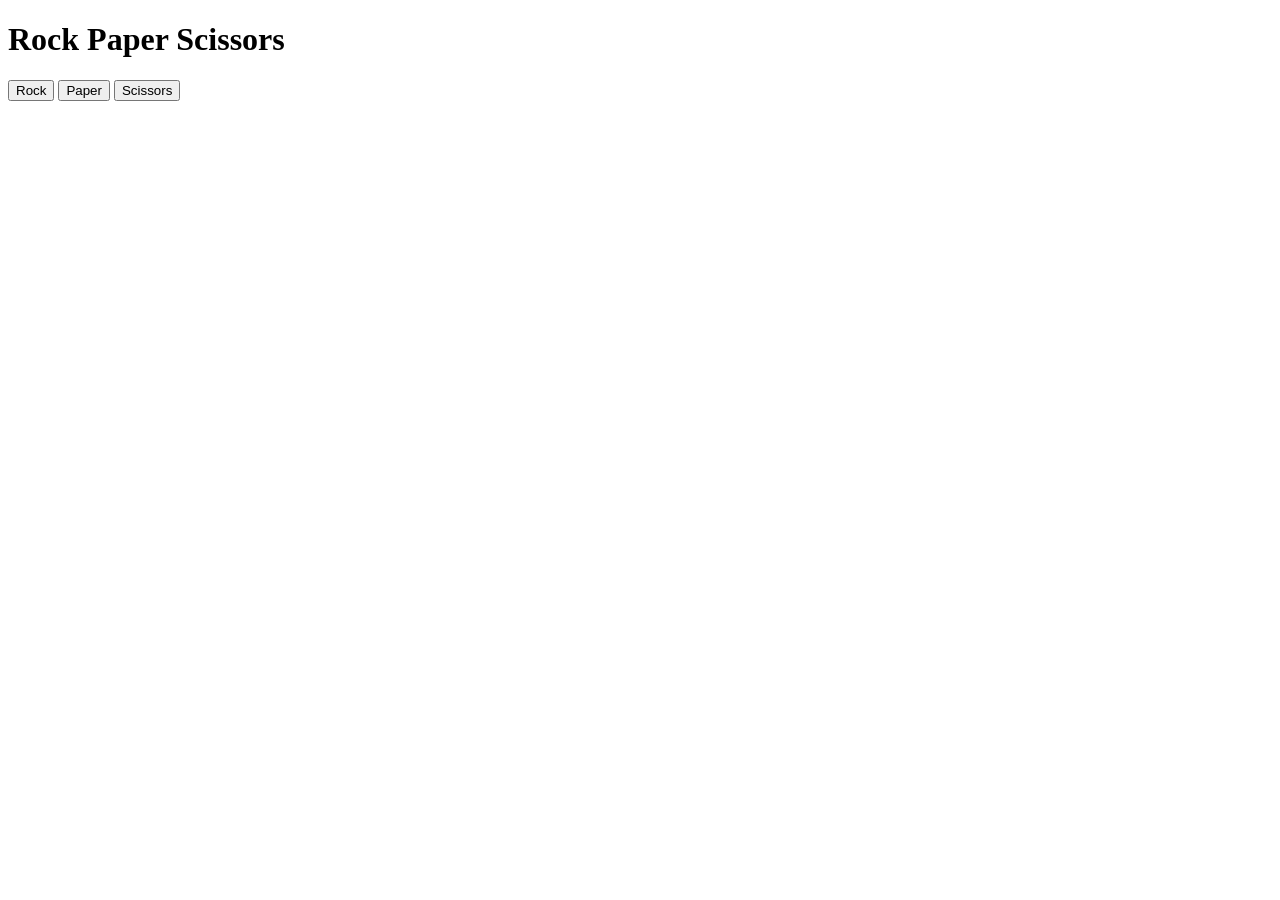
==== index.html @ 9c4676f6 "Rename rock_paper_scissor.html to index.html" ====
<!DOCTYPE html>
<head>
  <title>Rock Paper Scissors</title>

  <body>
    <h1>Rock Paper Scissors</h1>

    <button onclick="YourChoice = 1, play(), console.log('Your score: ', YourScore, 'Computer Score: ', ComputerScore)">Rock</button>

    <button onclick="YourChoice = 2, play(),console.log('Your score: ', YourScore, 'Computer Score: ', ComputerScore)">Paper</button>

    <button onclick="YourChoice = 3, play(), console.log('Your score: ', YourScore, 'Computer Score: ', ComputerScore)">Scissors</button>

  </body>

  <script src = 'rock_paper_scissor.js'></script>

</head>
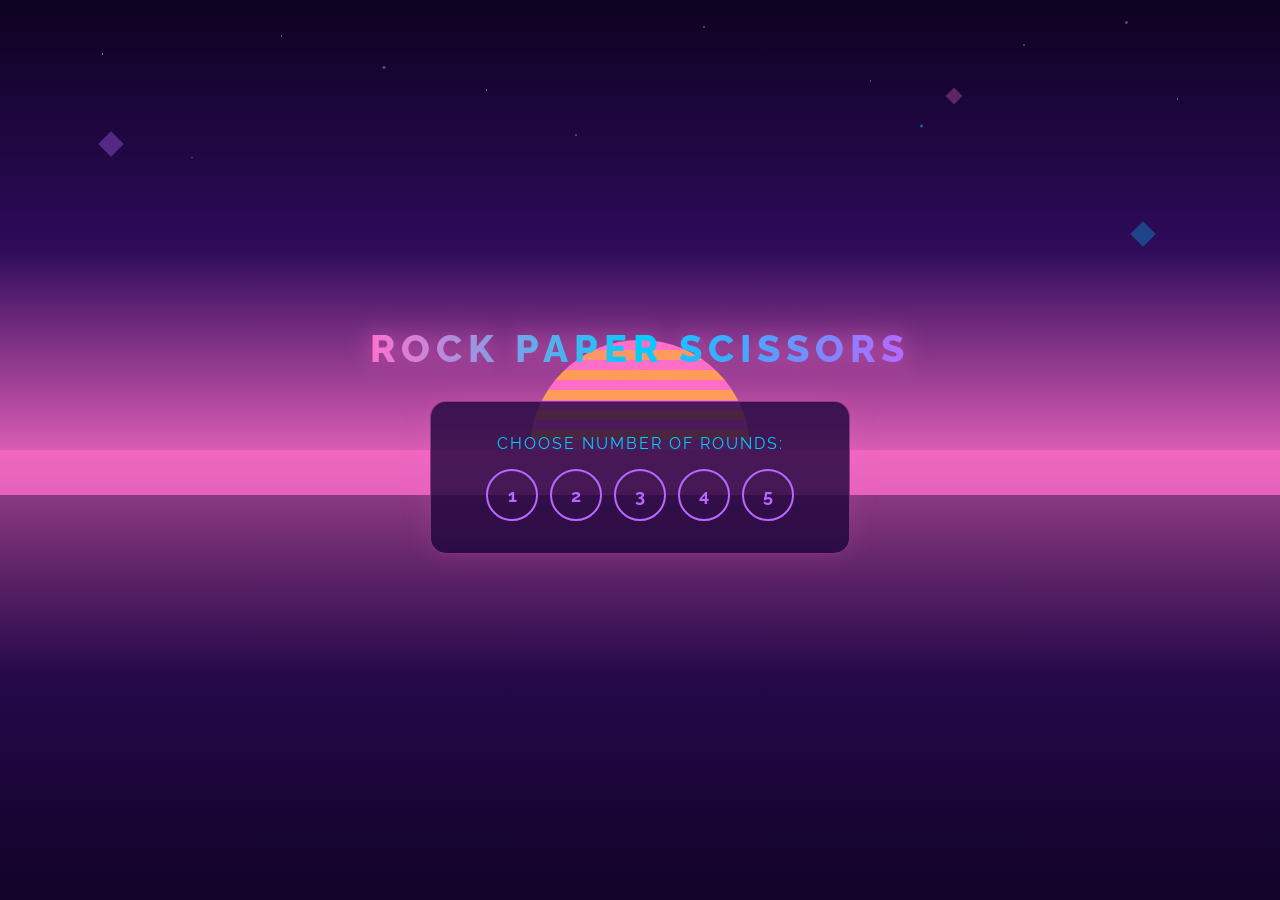
==== commit cd3e9936: "Add styling, features and favicon to rock paper scissors" ====
--- a/index.html
+++ b/index.html
@@ -1,18 +1,76 @@
 <!DOCTYPE html>
+<html>
 <head>
   <title>Rock Paper Scissors</title>
+  <link rel="icon" href="data:image/svg+xml,<svg xmlns=%22http://www.w3.org/2000/svg%22 viewBox=%220 0 100 100%22><text y=%22.9em%22 font-size=%2290%22>✂️</text></svg>">
+  <link rel="preconnect" href="https://fonts.googleapis.com">
+  <link href="https://fonts.googleapis.com/css2?family=Raleway:wght@300;400;600;700;800&display=swap" rel="stylesheet">
+  <link rel="stylesheet" href="rock_paper_scissor.css">
+</head>
+<body>
 
-  <body>
-    <h1>Rock Paper Scissors</h1>
+  <div id="stars"></div>
+  <div id="sun"></div>
+  <div class="diamond d1"></div>
+  <div class="diamond d2"></div>
+  <div class="diamond d3"></div>
 
-    <button onclick="YourChoice = 1, play(), console.log('Your score: ', YourScore, 'Computer Score: ', ComputerScore)">Rock</button>
+  <h1>Rock Paper Scissors</h1>
 
-    <button onclick="YourChoice = 2, play(),console.log('Your score: ', YourScore, 'Computer Score: ', ComputerScore)">Paper</button>
+  <!-- Round selector -->
+  <div id="round-selector">
+    <p>Choose number of rounds:</p>
+    <div id="round-btns">
+      <button onclick="setRounds(1)">1</button>
+      <button onclick="setRounds(2)">2</button>
+      <button onclick="setRounds(3)">3</button>
+      <button onclick="setRounds(4)">4</button>
+      <button onclick="setRounds(5)">5</button>
+    </div>
+  </div>
 
-    <button onclick="YourChoice = 3, play(), console.log('Your score: ', YourScore, 'Computer Score: ', ComputerScore)">Scissors</button>
+  <!-- Game area -->
+  <div id="game-area" style="display:none">
 
-  </body>
+    <div id="round-info">Round <span id="current-round">1</span> of <span id="total-rounds">0</span></div>
 
-  <script src = 'rock_paper_scissor.js'></script>
+    <div id="choices">
+      <button onclick="play('rock')">🪨 Rock</button>
+      <button onclick="play('paper')">📄 Paper</button>
+      <button onclick="play('scissors')">✂️ Scissors</button>
+    </div>
 
-</head>+    <div id="result-area">
+      <div id="match-result"></div>
+      <div id="match-detail"></div>
+    </div>
+
+    <div id="scoreboard">
+      <div>You: <span id="your-score">0</span></div>
+      <div>Ties: <span id="tie-score">0</span></div>
+      <div>Computer: <span id="computer-score">0</span></div>
+    </div>
+
+  </div>
+
+  <!-- Game over -->
+  <div id="game-over" style="display:none">
+    <div id="game-result"></div>
+    <button id="play-again-btn" onclick="newGame()">Play Again</button>
+  </div>
+
+  <!-- Round history -->
+  <div id="history" style="display:none">
+    <div id="history-header">
+      <span>Round History</span>
+      <button id="clear-history-btn" onclick="clearHistory()">Clear</button>
+    </div>
+    <ul id="history-list"></ul>
+  </div>
+
+  <div id="keyboard-hint" style="display:none">[ R ] Rock &nbsp;&nbsp; [ P ] Paper &nbsp;&nbsp; [ S ] Scissors</div>
+
+  <script src="rock_paper_scissor.js"></script>
+
+</body>
+</html>
--- a/rock_paper_scissor.css
+++ b/rock_paper_scissor.css
@@ -0,0 +1,299 @@
+* {
+  margin: 0;
+  padding: 0;
+  box-sizing: border-box;
+}
+
+body {
+  font-family: 'Raleway', sans-serif;
+  min-height: 100vh;
+  display: flex;
+  flex-direction: column;
+  align-items: center;
+  justify-content: center;
+  padding: 30px 20px;
+  background: #1a0533;
+  overflow: hidden;
+  position: relative;
+}
+
+/* Sky gradient */
+body::after {
+  content: '';
+  position: fixed;
+  top: 0; left: 0;
+  width: 100%; height: 55%;
+  background: linear-gradient(180deg, #0d0221 0%, #2d0b5a 50%, #ff6ec7 100%);
+  z-index: -3;
+  pointer-events: none;
+}
+
+/* Mirror reflection floor */
+body::before {
+  content: '';
+  position: fixed;
+  bottom: 0; left: 0;
+  width: 100%; height: 50%;
+  background: linear-gradient(0deg, #0d0221 0%, #2d0b5a 50%, #ff6ec7 100%);
+  opacity: 0.6;
+  z-index: -1;
+  pointer-events: none;
+}
+
+
+/* Stars */
+#stars {
+  position: fixed;
+  top: 0; left: 0;
+  width: 100%; height: 50%;
+  background-image:
+    radial-gradient(1px 1px at 8%  12%, rgba(255,255,255,0.9) 0%, transparent 100%),
+    radial-gradient(1px 1px at 22% 8%,  rgba(255,255,255,0.7) 0%, transparent 100%),
+    radial-gradient(1px 1px at 38% 20%, rgba(255,255,255,0.8) 0%, transparent 100%),
+    radial-gradient(1px 1px at 55% 6%,  rgba(255,255,255,0.9) 0%, transparent 100%),
+    radial-gradient(1px 1px at 68% 18%, rgba(255,255,255,0.6) 0%, transparent 100%),
+    radial-gradient(1px 1px at 80% 10%, rgba(255,255,255,0.8) 0%, transparent 100%),
+    radial-gradient(1px 1px at 92% 22%, rgba(255,255,255,0.7) 0%, transparent 100%),
+    radial-gradient(1px 1px at 15% 35%, rgba(255,255,255,0.5) 0%, transparent 100%),
+    radial-gradient(1px 1px at 45% 30%, rgba(255,255,255,0.8) 0%, transparent 100%),
+    radial-gradient(2px 2px at 30% 15%, rgba(185,103,255,0.9) 0%, transparent 100%),
+    radial-gradient(2px 2px at 72% 28%, rgba(1,205,254,0.8)   0%, transparent 100%),
+    radial-gradient(2px 2px at 88% 5%,  rgba(255,113,206,0.7) 0%, transparent 100%);
+  animation: twinkle 4s ease-in-out infinite alternate;
+  z-index: -2;
+  pointer-events: none;
+}
+
+@keyframes twinkle {
+  0%   { opacity: 0.5; }
+  100% { opacity: 1; }
+}
+
+/* Retro striped sun */
+#sun {
+  position: fixed;
+  width: 220px;
+  height: 110px;
+  left: 50%;
+  bottom: 50%;
+  transform: translateX(-50%) translateY(80px);
+  border-radius: 110px 110px 0 0;
+  background: repeating-linear-gradient(
+    to bottom,
+    #ff6ec7 0px, #ff6ec7 10px,
+    #ff9f55 10px, #ff9f55 20px
+  );
+  z-index: -1;
+  animation: sunRise 3s ease-out forwards;
+  pointer-events: none;
+}
+
+@keyframes sunRise {
+  0%   { transform: translateX(-50%) translateY(120px); opacity: 0; }
+  100% { transform: translateX(-50%) translateY(0px);   opacity: 1; }
+}
+
+
+/* Floating diamonds */
+.diamond {
+  position: fixed;
+  width: 18px; height: 18px;
+  background: rgba(255, 113, 206, 0.3);
+  transform: rotate(45deg);
+  pointer-events: none;
+  z-index: 0;
+}
+
+.d1 { top: 15%; left: 8%;  background: rgba(185,103,255,0.35); animation: floatDiamond 9s  ease-in-out infinite alternate; }
+.d2 { top: 25%; right: 10%; background: rgba(1,205,254,0.3);   animation: floatDiamond 12s ease-in-out infinite alternate-reverse; }
+.d3 { top: 10%; right: 25%; background: rgba(255,113,206,0.3); animation: floatDiamond 7s  ease-in-out infinite alternate; width: 12px; height: 12px; }
+
+@keyframes floatDiamond {
+  0%   { transform: rotate(45deg) translateY(0); }
+  100% { transform: rotate(45deg) translateY(30px); }
+}
+
+h1 {
+  font-size: 2.4rem;
+  font-weight: 800;
+  letter-spacing: 6px;
+  text-transform: uppercase;
+  margin-bottom: 30px;
+  text-align: center;
+  background: linear-gradient(90deg, #ff71ce, #01cdfe, #b967ff);
+  -webkit-background-clip: text;
+  -webkit-text-fill-color: transparent;
+  background-clip: text;
+  filter: drop-shadow(0 0 12px rgba(255, 113, 206, 0.6));
+  position: relative;
+  z-index: 1;
+}
+
+#round-selector, #game-area, #game-over {
+  background: rgba(30, 5, 60, 0.8);
+  border: 1px solid rgba(255, 113, 206, 0.4);
+  border-radius: 16px;
+  padding: 32px;
+  width: 100%;
+  max-width: 420px;
+  text-align: center;
+  color: #fff;
+  margin-bottom: 20px;
+  box-shadow: 0 0 30px rgba(255, 113, 206, 0.15);
+  position: relative;
+  z-index: 1;
+}
+
+#round-selector p {
+  font-size: 1rem;
+  color: #01cdfe;
+  letter-spacing: 2px;
+  text-transform: uppercase;
+  margin-bottom: 16px;
+}
+
+#round-btns { display: flex; justify-content: center; gap: 12px; }
+
+#round-btns button {
+  width: 52px; height: 52px;
+  border-radius: 50%;
+  border: 2px solid #b967ff;
+  background: transparent;
+  color: #b967ff;
+  font-size: 1.1rem;
+  font-family: 'Raleway', sans-serif;
+  font-weight: 700;
+  cursor: pointer;
+  transition: all 0.2s ease;
+}
+
+#round-btns button:hover {
+  background: #b967ff;
+  color: #fff;
+  box-shadow: 0 0 16px rgba(185,103,255,0.6);
+  transform: translateY(-2px);
+}
+
+#round-info {
+  font-size: 0.85rem;
+  color: #01cdfe;
+  letter-spacing: 2px;
+  text-transform: uppercase;
+  margin-bottom: 24px;
+}
+
+#choices { display: flex; justify-content: center; gap: 12px; margin-bottom: 24px; }
+
+#choices button {
+  padding: 14px 18px;
+  font-size: 0.95rem;
+  font-family: 'Raleway', sans-serif;
+  font-weight: 700;
+  border: 2px solid #ff71ce;
+  border-radius: 12px;
+  background: transparent;
+  color: #ff71ce;
+  cursor: pointer;
+  letter-spacing: 1px;
+  transition: all 0.2s ease;
+}
+
+#choices button:hover {
+  background: #ff71ce;
+  color: #1a0533;
+  box-shadow: 0 0 20px rgba(255,113,206,0.6);
+  transform: translateY(-3px);
+  animation: btnGlitch 0.3s steps(2) infinite;
+}
+
+#choices button:active { transform: translateY(1px); box-shadow: none; animation: none; }
+
+@keyframes btnGlitch {
+  0%   { text-shadow: 2px 0 #01cdfe, -2px 0 #b967ff; }
+  50%  { text-shadow: -2px 0 #01cdfe, 2px 0 #b967ff; transform: translateY(-3px) translateX(-1px); }
+  100% { text-shadow: 2px 0 #b967ff, -2px 0 #01cdfe; transform: translateY(-3px) translateX(1px); }
+}
+
+#match-result {
+  font-size: 1.6rem; font-weight: 800;
+  letter-spacing: 2px; min-height: 2rem;
+  margin-bottom: 8px; text-transform: uppercase;
+}
+
+#match-detail {
+  font-size: 1.2rem;
+  color: rgba(255,255,255,0.5);
+  min-height: 1.5rem;
+  margin-bottom: 24px;
+}
+
+#match-result.win  { color: #00ffb3; text-shadow: 0 0 12px rgba(0,255,179,0.6); }
+#match-result.tie  { color: #fffb96; text-shadow: 0 0 12px rgba(255,251,150,0.6); }
+#match-result.lose { color: #ff71ce; text-shadow: 0 0 12px rgba(255,113,206,0.6); }
+
+#scoreboard {
+  display: flex; justify-content: center; gap: 30px;
+  font-size: 0.9rem; color: rgba(255,255,255,0.5);
+  border-top: 1px solid rgba(255,113,206,0.2);
+  padding-top: 20px; letter-spacing: 1px; text-transform: uppercase;
+}
+
+#scoreboard span { font-weight: 800; color: #01cdfe; font-size: 1.1rem; text-shadow: 0 0 8px rgba(1,205,254,0.5); }
+
+#game-result { font-size: 1.4rem; font-weight: 800; letter-spacing: 2px; text-transform: uppercase; margin-bottom: 20px; }
+
+#game-result.win  { color: #00ffb3; text-shadow: 0 0 12px rgba(0,255,179,0.6); }
+#game-result.tie  { color: #fffb96; text-shadow: 0 0 12px rgba(255,251,150,0.6); }
+#game-result.lose { color: #ff71ce; text-shadow: 0 0 12px rgba(255,113,206,0.6); }
+
+#play-again-btn {
+  padding: 12px 32px; font-size: 0.95rem;
+  font-family: 'Raleway', sans-serif; font-weight: 700;
+  letter-spacing: 2px; text-transform: uppercase;
+  border: 2px solid #b967ff; border-radius: 12px;
+  background: transparent; color: #b967ff;
+  cursor: pointer; transition: all 0.2s ease;
+}
+
+#play-again-btn:hover { background: #b967ff; color: #fff; box-shadow: 0 0 20px rgba(185,103,255,0.6); }
+
+#history {
+  background: rgba(30, 5, 60, 0.8);
+  border: 1px solid rgba(1,205,254,0.3);
+  border-radius: 14px; padding: 20px;
+  width: 100%; max-width: 420px;
+  max-height: 200px; overflow-y: auto;
+  margin-bottom: 16px;
+  box-shadow: 0 0 20px rgba(1,205,254,0.1);
+  position: relative; z-index: 1;
+}
+
+#history-header {
+  display: flex; justify-content: space-between; align-items: center;
+  color: #01cdfe; font-weight: 700; font-size: 0.85rem;
+  letter-spacing: 2px; text-transform: uppercase; margin-bottom: 12px;
+}
+
+#clear-history-btn {
+  padding: 4px 12px; font-size: 0.7rem;
+  font-family: 'Raleway', sans-serif; font-weight: 700;
+  letter-spacing: 1px; border: 1px solid rgba(1,205,254,0.4);
+  border-radius: 6px; background: transparent;
+  color: #01cdfe; cursor: pointer; transition: all 0.15s ease;
+}
+
+#clear-history-btn:hover { background: #01cdfe; color: #1a0533; }
+
+#history-list { list-style: none; display: flex; flex-direction: column; gap: 6px; }
+
+#history-list li {
+  font-size: 0.85rem; color: rgba(255,255,255,0.6);
+  padding: 6px 10px; background: rgba(255,113,206,0.07);
+  border-radius: 6px; border-left: 2px solid #b967ff;
+}
+
+#empty-history { text-align: center; font-style: italic; background: transparent !important; border: none !important; }
+
+#keyboard-hint { font-size: 0.6rem; color: rgba(255,255,255,0.25); letter-spacing: 2px; text-transform: uppercase; position: relative; z-index: 1; }
+
+.hidden { display: none; }
